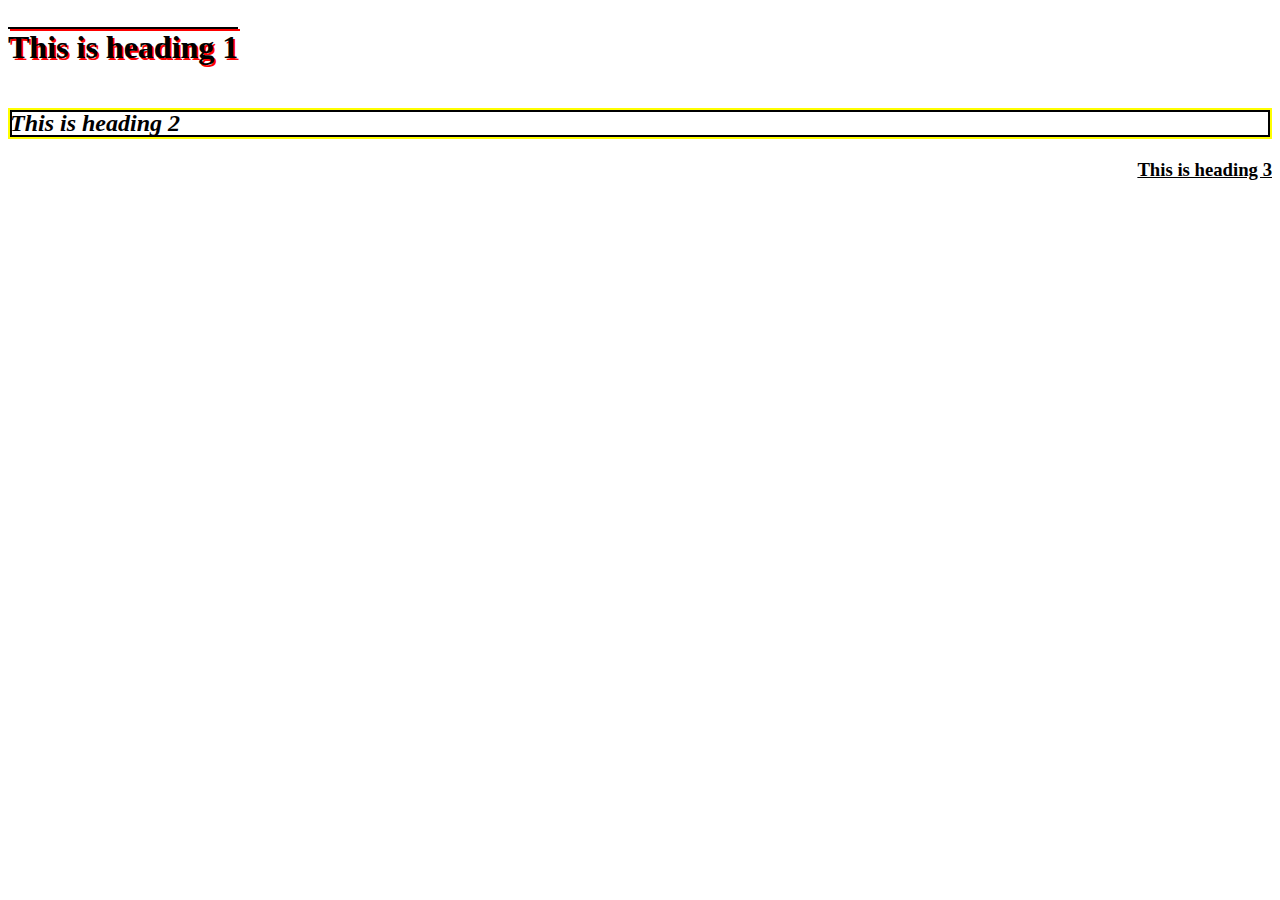
==== index.html @ 7ce2c993 "Initial commit" ====
<!DOCTYPE html>
<html lang="en">
<head>
    <meta charset="UTF-8">
    <meta name="viewport" content="width=device-width, initial-scale=1.0">
    <title>Exercise 14</title>
    <style>
        h1 {
            font-weight: bold;
            position: relative;
            display: inline-block;
            text-shadow: 2px 2px red;
        }
        h1::before {
            content: '';
            position: absolute;
            bottom: 100%;
            left: 0;
            width: 100%;
            height: 2px;
            background-color: black;
            box-shadow: 2px 2px red;
        }
        h2 {
            font-style: italic;
            border: 2px solid yellow;
            padding: 0;
            position: relative;
        }
        h2::before {
            content: '';
            position: absolute;
            top: 0;
            right: 0;
            bottom: 0;
            left: 0;
            border: 2px solid black;
            box-sizing: border-box;
        }
        h3 {
            text-align: right;
            text-decoration: underline;
        }
    </style>
</head>
<body>
    <h1>This is heading 1</h1>
    <h2>This is heading 2</h2>
    <h3>This is heading 3</h3>
</body>
</html>
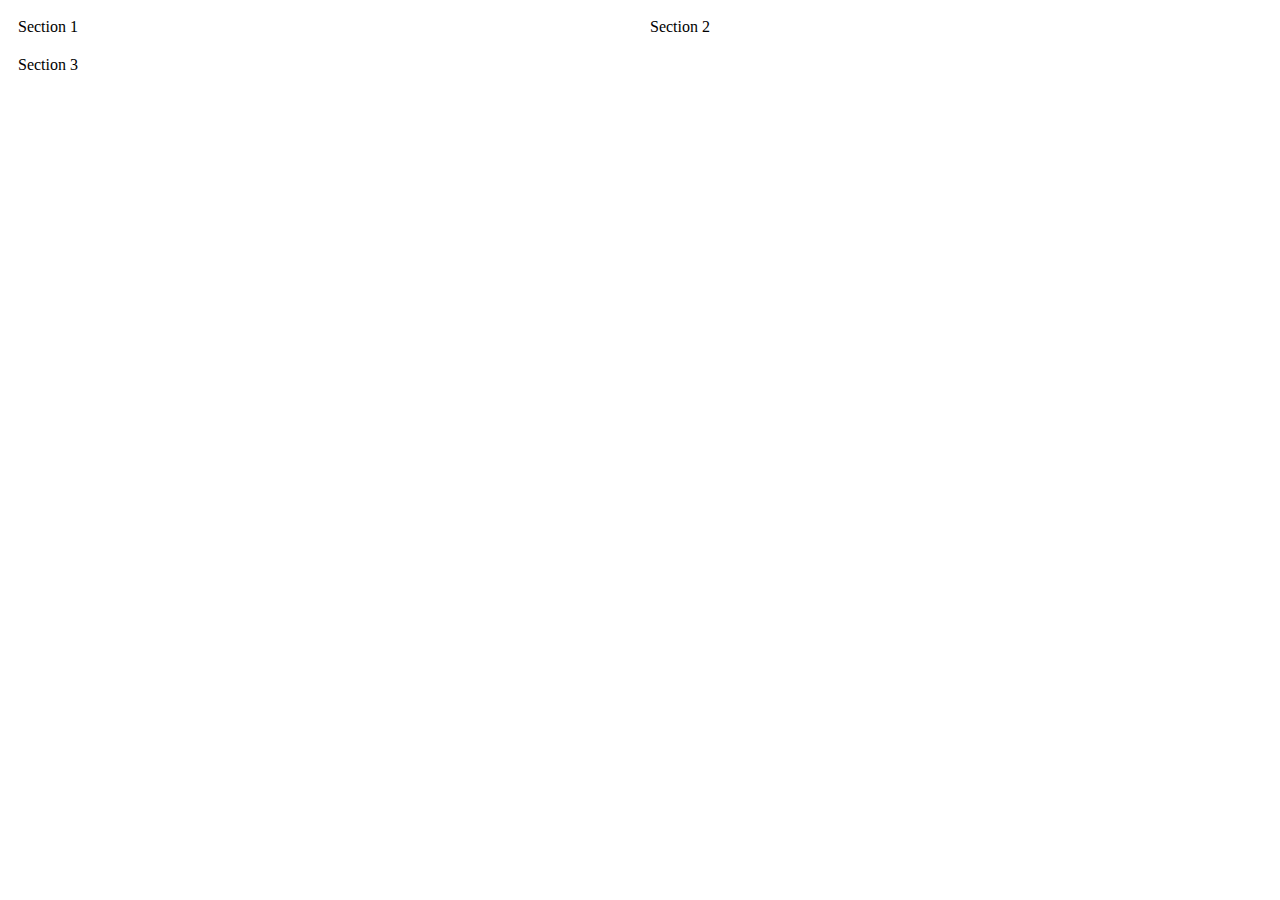
==== commit 3d437ff1: "Update index.html" ====
--- a/index.html
+++ b/index.html
@@ -3,49 +3,28 @@
 <head>
     <meta charset="UTF-8">
     <meta name="viewport" content="width=device-width, initial-scale=1.0">
-    <title>Exercise 14</title>
     <style>
-        h1 {
-            font-weight: bold;
-            position: relative;
-            display: inline-block;
-            text-shadow: 2px 2px red;
+        .container {
+            display: flex;
+            flex-wrap: wrap;
         }
-        h1::before {
-            content: '';
-            position: absolute;
-            bottom: 100%;
-            left: 0;
-            width: 100%;
-            height: 2px;
-            background-color: black;
-            box-shadow: 2px 2px red;
+        .section {
+            flex: 1 1 100%;
+            padding: 10px;
         }
-        h2 {
-            font-style: italic;
-            border: 2px solid yellow;
-            padding: 0;
-            position: relative;
-        }
-        h2::before {
-            content: '';
-            position: absolute;
-            top: 0;
-            right: 0;
-            bottom: 0;
-            left: 0;
-            border: 2px solid black;
-            box-sizing: border-box;
-        }
-        h3 {
-            text-align: right;
-            text-decoration: underline;
+        @media (min-width: 480px) {
+            .section {
+                flex: 1 1 33.33%;
+            }
         }
     </style>
+    <title>Responsive Web Page</title>
 </head>
 <body>
-    <h1>This is heading 1</h1>
-    <h2>This is heading 2</h2>
-    <h3>This is heading 3</h3>
+    <div class="container">
+        <div class="section">Section 1</div>
+        <div class="section">Section 2</div>
+        <div class="section">Section 3</div>
+    </div>
 </body>
 </html>
